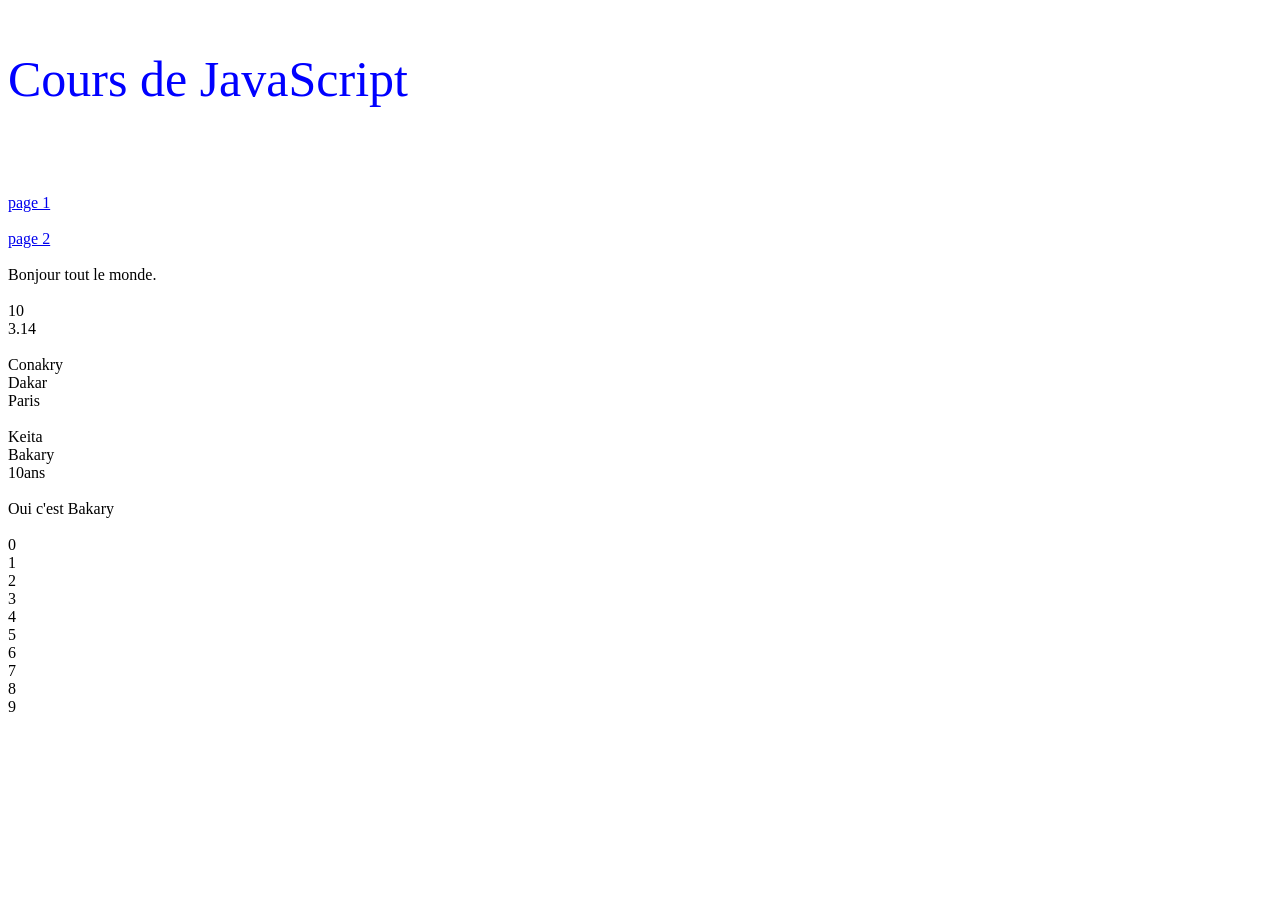
==== index.html @ f17e27c9 "Premier commit du projet cours2" ====
<!DOCTYPE html>
<html lang="en">
<head>
    <meta charset="UTF-8">
    <meta name="viewport" content="width=device-width, initial-scale=1.0">
    <link rel="stylesheet" href="css/style1.css">
     <link rel="stylesheet" href="css/style2.css">
    <title>Cours2</title>
</head>
<body>
    <p>Cours de JavaScript</p> <br> <br>

    <a href="html/page1.html"> page 1</a> <br> <br>
    <a href="html/page2.html"> page 2</a> <br> <br>


    <script src="js/script1.js"></script>
</body>
</html>
---- css/style1.css ----
p {
    color: blue;
}
---- css/style2.css ----
p{
    font-size: 50px;
}
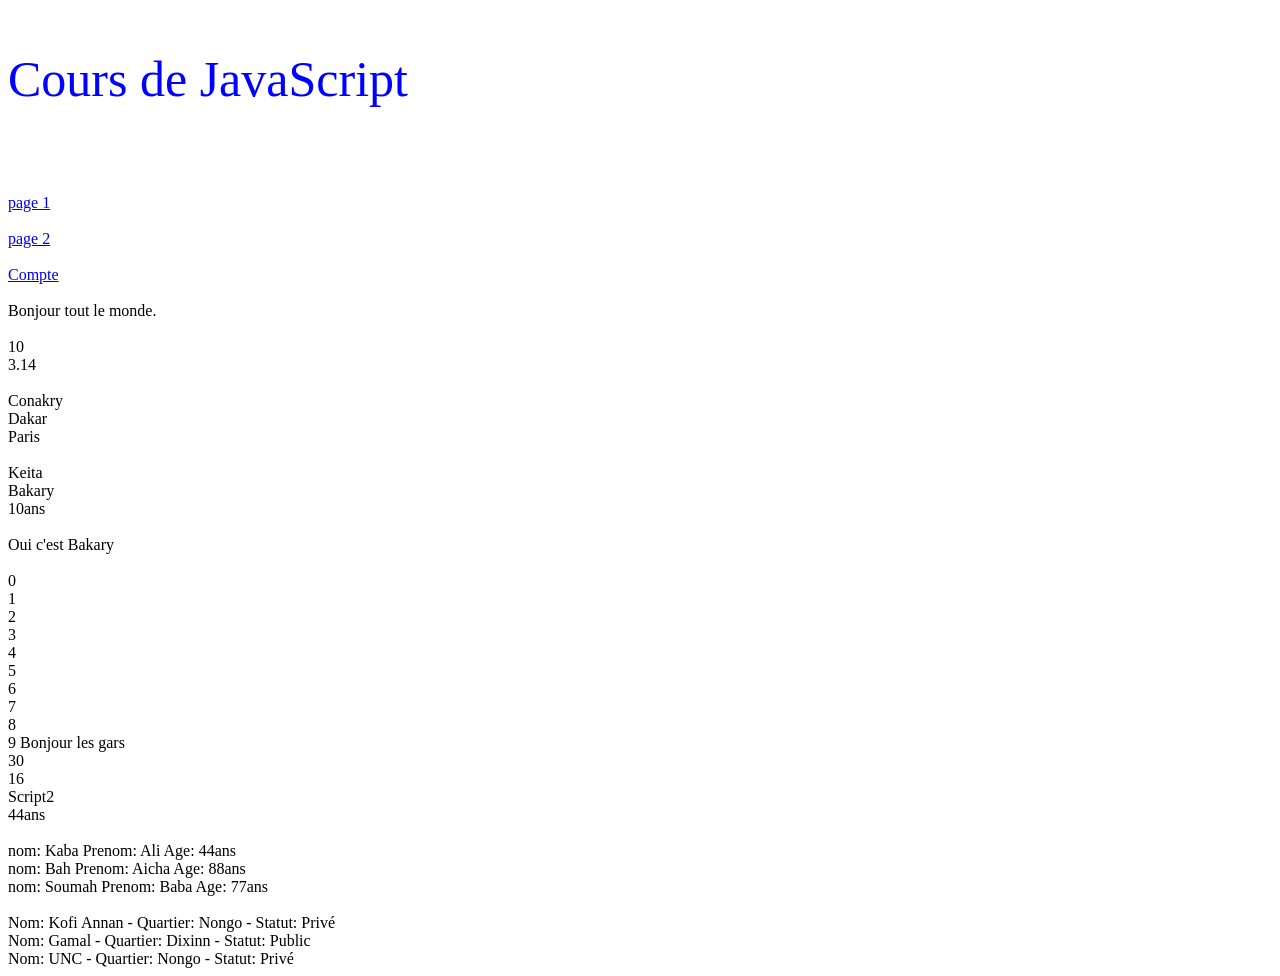
==== commit b1ec1a04: "Ajout des nouveaux fichiers" ====
--- a/index.html
+++ b/index.html
@@ -12,8 +12,11 @@
 
     <a href="html/page1.html"> page 1</a> <br> <br>
     <a href="html/page2.html"> page 2</a> <br> <br>
+    <a href="html/page3.html"> Compte</a> <br> <br>
+
 
 
     <script src="js/script1.js"></script>
+    <script src="js/script2.js"></script>
 </body>
 </html>
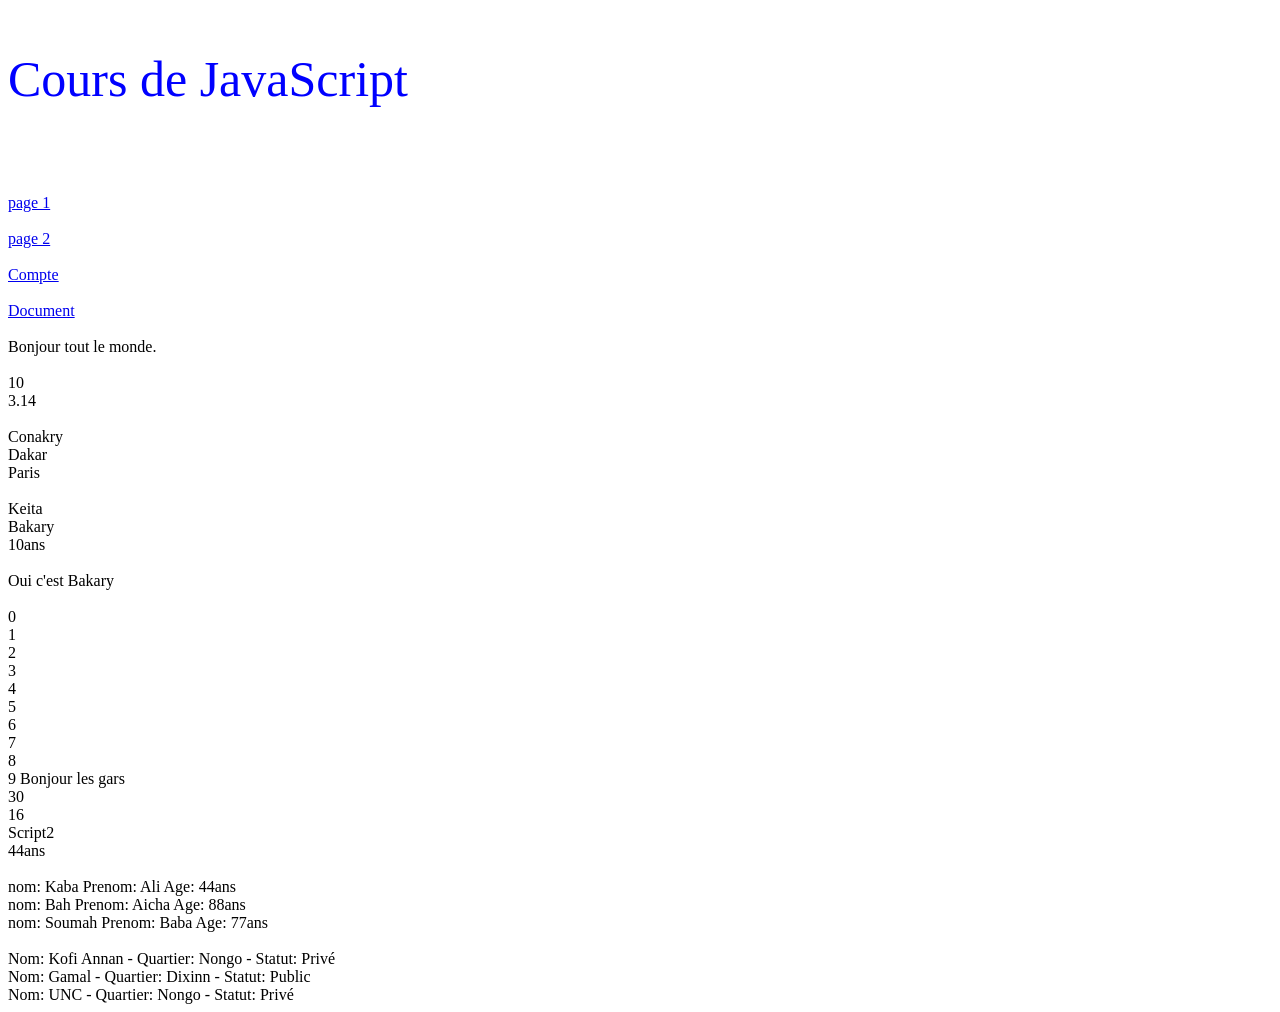
==== commit 6be985d8: "Rajout" ====
--- a/index.html
+++ b/index.html
@@ -4,7 +4,8 @@
     <meta charset="UTF-8">
     <meta name="viewport" content="width=device-width, initial-scale=1.0">
     <link rel="stylesheet" href="css/style1.css">
-     <link rel="stylesheet" href="css/style2.css">
+    <link rel="stylesheet" href="css/style2.css">
+     <link rel="stylesheet" href="css/style3.css">
     <title>Cours2</title>
 </head>
 <body>
@@ -13,6 +14,7 @@
     <a href="html/page1.html"> page 1</a> <br> <br>
     <a href="html/page2.html"> page 2</a> <br> <br>
     <a href="html/page3.html"> Compte</a> <br> <br>
+    <a href="html/page4.html"> Document</a> <br> <br>
 
 
 
--- a/css/style3.css
+++ b/css/style3.css
@@ -0,0 +1,7 @@
+p {
+    color: blue;
+}
+
+#image{
+    width: 100px;
+}
